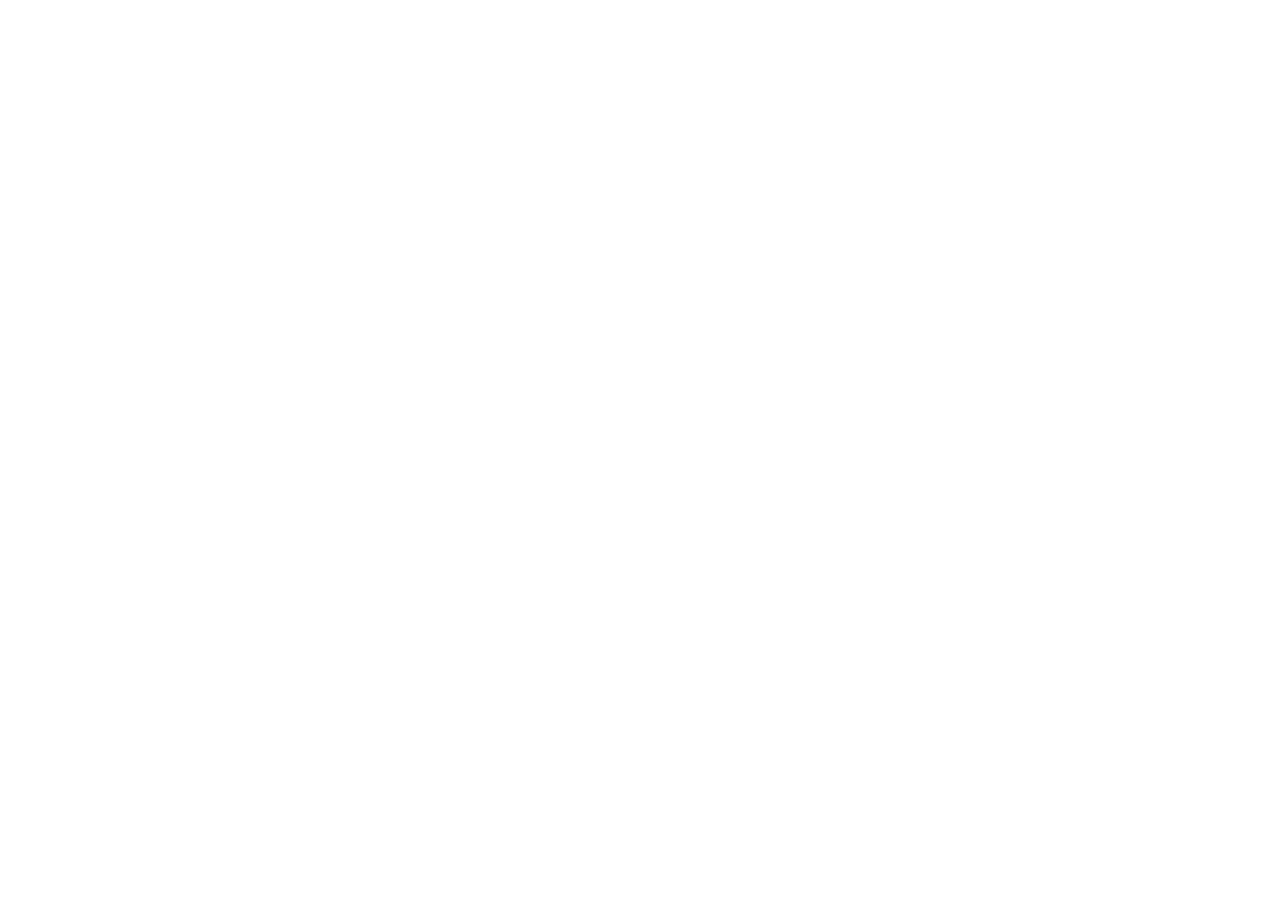
==== index.html @ ed4cadf1 "installed bootstrap links" ====
<!DOCTYPE html>
<html lang="en-us">
<head>
    <meta charset="utf-8">
    <title>Index page</title>
    <link rel="stylesheet" type="text/css" href="assets/css/style.css">
    <link href="https://fonts.googleapis.com/css?family=Source+Sans+Pro" rel="stylesheet">
    <link rel="stylesheet" href="https://stackpath.bootstrapcdn.com/bootstrap/4.3.1/css/bootstrap.min.css" integrity="sha384-ggOyR0iXCbMQv3Xipma34MD+dH/1fQ784/j6cY/iJTQUOhcWr7x9JvoRxT2MZw1T" crossorigin="anonymous">
</head>

<body>
       




    <script src="https://code.jquery.com/jquery-3.3.1.slim.min.js" integrity="sha384-q8i/X+965DzO0rT7abK41JStQIAqVgRVzpbzo5smXKp4YfRvH+8abtTE1Pi6jizo" crossorigin="anonymous"></script>
    <script src="https://cdnjs.cloudflare.com/ajax/libs/popper.js/1.14.7/umd/popper.min.js" integrity="sha384-UO2eT0CpHqdSJQ6hJty5KVphtPhzWj9WO1clHTMGa3JDZwrnQq4sF86dIHNDz0W1" crossorigin="anonymous"></script>
    <script src="https://stackpath.bootstrapcdn.com/bootstrap/4.3.1/js/bootstrap.min.js" integrity="sha384-JjSmVgyd0p3pXB1rRibZUAYoIIy6OrQ6VrjIEaFf/nJGzIxFDsf4x0xIM+B07jRM" crossorigin="anonymous"></script>
</body>

</html>
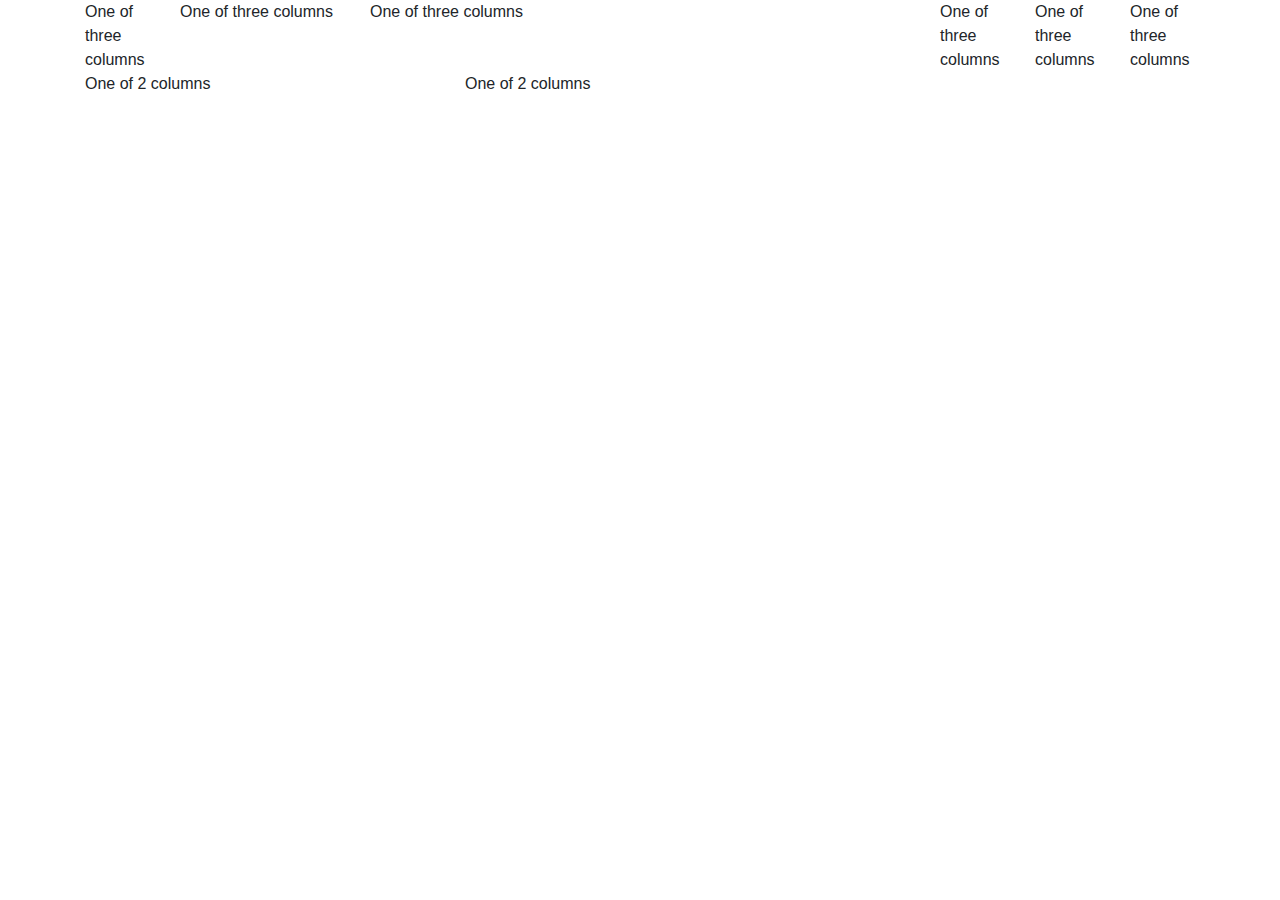
==== commit 642064a8: "coded intial layout" ====
--- a/index.html
+++ b/index.html
@@ -9,7 +9,37 @@
 </head>
 
 <body>
-       
+    <div class="container">
+            
+         <div class="row">
+            <div class="col-sm" id="navbar">
+                One of three columns
+            </div>
+            <div class="col-sm-2" id="navbar">
+                One of three columns
+            </div>
+            <div class="col-sm-6" id="navbar">
+                One of three columns 
+            </div>
+            <div class="col-sm" id="navbar">
+                    One of three columns
+            </div>
+            <div class="col-sm" id="navbar">
+                    One of three columns
+            </div>
+            <div class="col-sm" id="navbar">
+                    One of three columns
+            </div>
+        </div>              
+        <div class="row">
+          <div class="col-sm-4" id="profilepic">
+            One of 2 columns
+          </div>
+          <div class="col-sm-8" id="profiletext">
+            One of 2 columns
+          </div>
+        </div>
+    </div>
 
 
 
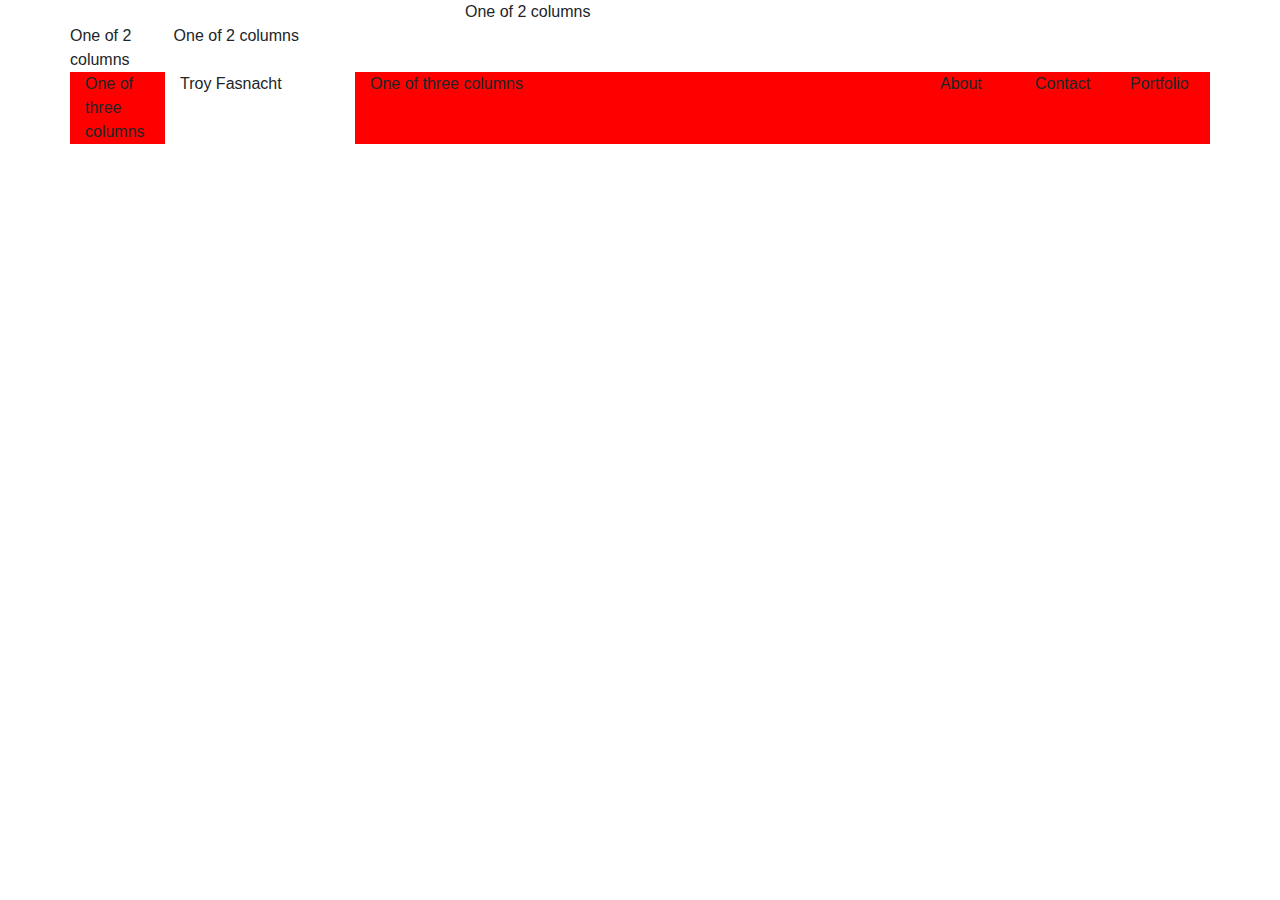
==== commit 52abff5f: "added additional rows and some individual ID tags" ====
--- a/index.html
+++ b/index.html
@@ -3,34 +3,22 @@
 <head>
     <meta charset="utf-8">
     <title>Index page</title>
-    <link rel="stylesheet" type="text/css" href="assets/css/style.css">
+    
     <link href="https://fonts.googleapis.com/css?family=Source+Sans+Pro" rel="stylesheet">
     <link rel="stylesheet" href="https://stackpath.bootstrapcdn.com/bootstrap/4.3.1/css/bootstrap.min.css" integrity="sha384-ggOyR0iXCbMQv3Xipma34MD+dH/1fQ784/j6cY/iJTQUOhcWr7x9JvoRxT2MZw1T" crossorigin="anonymous">
-</head>
+    <link rel="stylesheet" type="text/css" href="assets/style.css">
+  </head>
 
 <body>
     <div class="container">
-            
-         <div class="row">
-            <div class="col-sm" id="navbar">
-                One of three columns
-            </div>
-            <div class="col-sm-2" id="navbar">
-                One of three columns
-            </div>
-            <div class="col-sm-6" id="navbar">
-                One of three columns 
-            </div>
-            <div class="col-sm" id="navbar">
-                    One of three columns
-            </div>
-            <div class="col-sm" id="navbar">
-                    One of three columns
-            </div>
-            <div class="col-sm" id="navbar">
-                    One of three columns
-            </div>
-        </div>              
+      <div class="row">
+        <div class="col-sm-4" >
+          
+        </div>
+        <div class="col-sm-8" >
+          One of 2 columns
+        </div>   
+         
         <div class="row">
           <div class="col-sm-4" id="profilepic">
             One of 2 columns
@@ -40,7 +28,26 @@
           </div>
         </div>
     </div>
-
+    <div class="row">
+      <div class="col-sm" id="navbar">
+          One of three columns
+      </div>
+      <div class="col-sm-2" id="navbar2">
+          Troy Fasnacht
+      </div>
+      <div class="col-sm-6" id="navbar">
+          One of three columns 
+      </div>
+      <div class="col-sm" id="navbar">
+              About
+      </div>
+      <div class="col-sm" id="navbar">
+              Contact
+      </div>
+      <div class="col-sm" id="navbar">
+              Portfolio
+      </div>
+  </div>              
 
 
 
--- a/assets/style.css
+++ b/assets/style.css
@@ -0,0 +1,4 @@
+#navbar {
+    background: red;
+
+}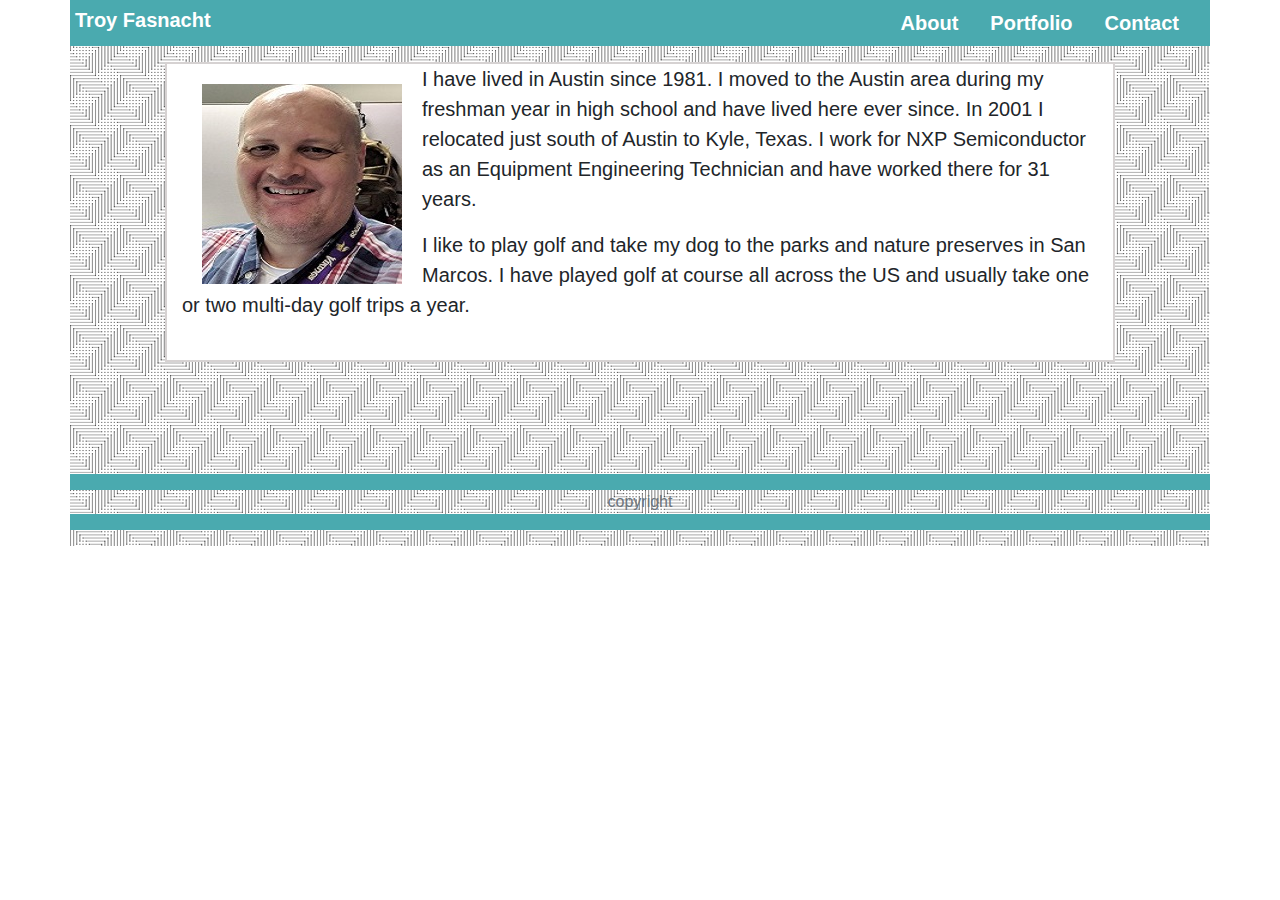
==== commit 44db00d6: "fixed file stucture in assets folder completely changed layout in index file" ====
--- a/index.html
+++ b/index.html
@@ -10,44 +10,52 @@
   </head>
 
 <body>
-    <div class="container">
+  <div class="container">  
       <div class="row">
-        <div class="col-sm-4" >
-          
-        </div>
-        <div class="col-sm-8" >
-          One of 2 columns
-        </div>   
-         
-        <div class="row">
-          <div class="col-sm-4" id="profilepic">
-            One of 2 columns
+          <div class="col-sm-2" id="name">
+            Troy Fasnacht
           </div>
-          <div class="col-sm-8" id="profiletext">
-            One of 2 columns
+          <div class="col-sm-10" id="toprow">
+              <ul class="nav justify-content-end">
+                  <li class="nav-item" >
+                    <a class="nav-link active" id="about" href="index.html">About</a>
+                  </li>
+                  <li class="nav-item" >
+                    <a class="nav-link" id="portfolio" href="portfolio.html">Portfolio</a>
+                  </li>
+                  <li class="nav-item" >
+                    <a class="nav-link" id="contact" href="contact.html">Contact</a>
+                  </li>
+              </ul>
           </div>
-        </div>
-    </div>
-    <div class="row">
-      <div class="col-sm" id="navbar">
-          One of three columns
-      </div>
-      <div class="col-sm-2" id="navbar2">
-          Troy Fasnacht
-      </div>
-      <div class="col-sm-6" id="navbar">
-          One of three columns 
-      </div>
-      <div class="col-sm" id="navbar">
-              About
-      </div>
-      <div class="col-sm" id="navbar">
-              Contact
-      </div>
-      <div class="col-sm" id="navbar">
-              Portfolio
-      </div>
-  </div>              
+      </div> 
+      <div class="row" id="content">
+          <div class="col-sm-1" >
+          </div>
+          <div class="col-md-10" id="aboutmebox">
+              <div id="abouttext"><!--This is the text portion of the about me box-->
+                <div id="profilepic">
+                </div>   
+                <div id="textcontent">
+                  <p>I have lived in Austin since 1981.  I moved to the Austin area during my freshman year in high school and have lived here ever since.  In 2001 I relocated just south of Austin to Kyle, Texas. I work for NXP Semiconductor as an Equipment Engineering Technician and have worked there for 31 years.  
+  
+                  </p> 
+                  <p>I like to play golf and take my dog to the parks and nature preserves in San Marcos.  I have played golf at course all across the US and usually take one or two multi-day golf trips a year.
+  
+                  </p>
+                </div>   
+              </div>
+          </div>  
+          <div class="col-sm-1" >
+          </div>
+          <footer class="footer mt-auto py-3">
+              <div class="container">
+                <span class="text-muted">copyright</span>
+              </div>
+            </footer>
+      </div> 
+      
+    
 
 
 
--- a/assets/style.css
+++ b/assets/style.css
@@ -1,4 +1,77 @@
-#navbar {
-    background: red;
+.container {
+    background-image: url("images/crossline-dots.png");
+    
+}
 
-}+#toprow {
+    background: #4aaaaf;
+    color:#ffffff;
+    font-size: 20px;
+    font-weight: bold;
+    
+}
+#content {
+    padding-top: 1rem;
+    padding-bottom: 1rem;
+    height: 500px;
+}
+#about {
+    color:#ffffff;
+    font-size: 20px;
+    font-weight: bold;
+}
+#contact {
+    color:#ffffff;
+    font-size: 20px;
+    font-weight: bold;
+}
+#portfolio {
+    color:#ffffff;
+    font-size: 20px;
+    font-weight: bold;
+}
+#navrow {
+    background:#ffffff;
+
+}
+#navmenu { }
+    
+#name {
+    padding:5px;
+    background-color: #4aaaaf;
+    color:#ffffff;
+    font-size: 20px;
+    font-weight: bold;
+}
+#aboutmebox {
+    border: 2px solid rgb(214, 210, 210);
+    height: 300px;
+    background: #ffffff;
+}
+#textcontent {
+    background: #ffffff;
+    font-family:'Arial', 'Helvetica Neue', Helvetica, sans-serif;
+    font-size: 20px;
+}
+
+#profilepic {float: left;
+    margin:20px;
+    margin-bottom: 
+    0px;
+    height:200px;   
+    width: 200px; 
+    background-image: url("images/profileimage.jpg");
+
+}
+footer {
+    margin:0;
+    background-color: #4aaaaf;
+    text-align: center;
+    color:#ffffff;
+    width: 100%;
+    font: size 10px;  
+}
+
+    
+    
+    
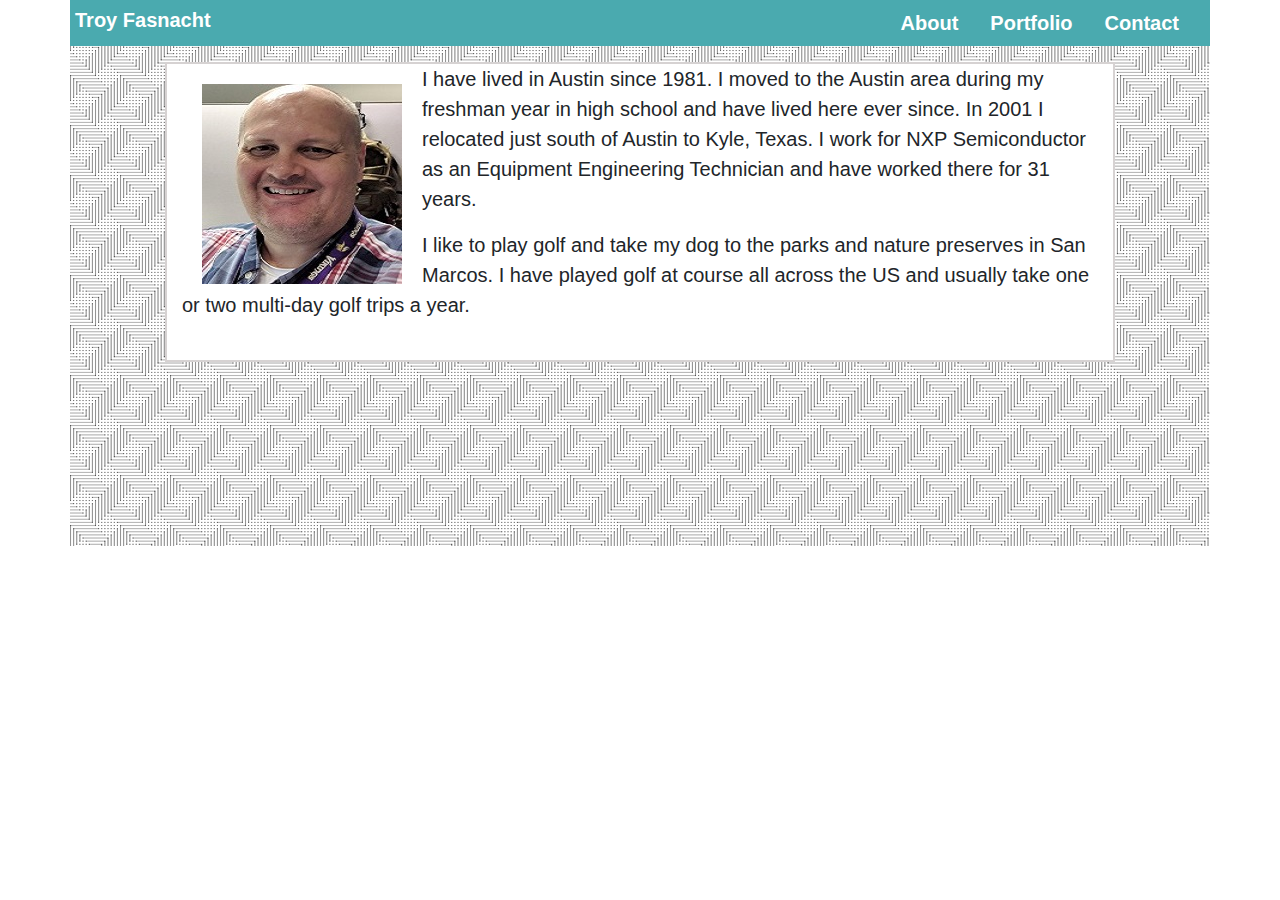
==== commit 39c61cde: "removed none working footer" ====
--- a/index.html
+++ b/index.html
@@ -1,67 +1,74 @@
 <!DOCTYPE html>
 <html lang="en-us">
+
 <head>
-    <meta charset="utf-8">
-    <title>Index page</title>
-    
-    <link href="https://fonts.googleapis.com/css?family=Source+Sans+Pro" rel="stylesheet">
-    <link rel="stylesheet" href="https://stackpath.bootstrapcdn.com/bootstrap/4.3.1/css/bootstrap.min.css" integrity="sha384-ggOyR0iXCbMQv3Xipma34MD+dH/1fQ784/j6cY/iJTQUOhcWr7x9JvoRxT2MZw1T" crossorigin="anonymous">
-    <link rel="stylesheet" type="text/css" href="assets/style.css">
-  </head>
+  <meta charset="utf-8">
+  <title>Index page</title>
+
+  <link href="https://fonts.googleapis.com/css?family=Source+Sans+Pro" rel="stylesheet">
+  <link rel="stylesheet" href="https://stackpath.bootstrapcdn.com/bootstrap/4.3.1/css/bootstrap.min.css"
+    integrity="sha384-ggOyR0iXCbMQv3Xipma34MD+dH/1fQ784/j6cY/iJTQUOhcWr7x9JvoRxT2MZw1T" crossorigin="anonymous">
+  <link rel="stylesheet" type="text/css" href="assets/style.css">
+</head>
 
 <body>
-  <div class="container">  
-      <div class="row">
-          <div class="col-sm-2" id="name">
-            Troy Fasnacht
+  <div class="container">
+    <div class="row">
+      <div class="col-sm-2" id="name">
+        Troy Fasnacht
+      </div>
+      <div class="col-sm-10" id="toprow">
+        <ul class="nav justify-content-end">
+          <li class="nav-item">
+            <a class="nav-link active" id="about" href="index.html">About</a>
+          </li>
+          <li class="nav-item">
+            <a class="nav-link" id="portfolio" href="portfolio.html">Portfolio</a>
+          </li>
+          <li class="nav-item">
+            <a class="nav-link" id="contact" href="contact.html">Contact</a>
+          </li>
+        </ul>
+      </div>
+    </div>
+    <div class="row" id="content">
+      <div class="col-sm-1">
+      </div>
+      <div class="col-md-10" id="aboutmebox">
+        <div id="abouttext">
+          <!--This is the text portion of the about me box-->
+          <div id="profilepic">
           </div>
-          <div class="col-sm-10" id="toprow">
-              <ul class="nav justify-content-end">
-                  <li class="nav-item" >
-                    <a class="nav-link active" id="about" href="index.html">About</a>
-                  </li>
-                  <li class="nav-item" >
-                    <a class="nav-link" id="portfolio" href="portfolio.html">Portfolio</a>
-                  </li>
-                  <li class="nav-item" >
-                    <a class="nav-link" id="contact" href="contact.html">Contact</a>
-                  </li>
-              </ul>
+          <div id="textcontent">
+            <p>I have lived in Austin since 1981. I moved to the Austin area during my freshman year in high school and
+              have lived here ever since. In 2001 I relocated just south of Austin to Kyle, Texas. I work for NXP
+              Semiconductor as an Equipment Engineering Technician and have worked there for 31 years.
+
+            </p>
+            <p>I like to play golf and take my dog to the parks and nature preserves in San Marcos. I have played golf
+              at course all across the US and usually take one or two multi-day golf trips a year.
+
+            </p>
           </div>
-      </div> 
-      <div class="row" id="content">
-          <div class="col-sm-1" >
-          </div>
-          <div class="col-md-10" id="aboutmebox">
-              <div id="abouttext"><!--This is the text portion of the about me box-->
-                <div id="profilepic">
-                </div>   
-                <div id="textcontent">
-                  <p>I have lived in Austin since 1981.  I moved to the Austin area during my freshman year in high school and have lived here ever since.  In 2001 I relocated just south of Austin to Kyle, Texas. I work for NXP Semiconductor as an Equipment Engineering Technician and have worked there for 31 years.  
-  
-                  </p> 
-                  <p>I like to play golf and take my dog to the parks and nature preserves in San Marcos.  I have played golf at course all across the US and usually take one or two multi-day golf trips a year.
-  
-                  </p>
-                </div>   
-              </div>
-          </div>  
-          <div class="col-sm-1" >
-          </div>
-          <footer class="footer mt-auto py-3">
-              <div class="container">
-                <span class="text-muted">copyright</span>
-              </div>
-            </footer>
-      </div> 
-      
+        </div>
+      </div>
+      <div class="col-sm-1">
+      </div>
+    </div>
+  </div
     
 
 
 
-    <script src="https://code.jquery.com/jquery-3.3.1.slim.min.js" integrity="sha384-q8i/X+965DzO0rT7abK41JStQIAqVgRVzpbzo5smXKp4YfRvH+8abtTE1Pi6jizo" crossorigin="anonymous"></script>
-    <script src="https://cdnjs.cloudflare.com/ajax/libs/popper.js/1.14.7/umd/popper.min.js" integrity="sha384-UO2eT0CpHqdSJQ6hJty5KVphtPhzWj9WO1clHTMGa3JDZwrnQq4sF86dIHNDz0W1" crossorigin="anonymous"></script>
-    <script src="https://stackpath.bootstrapcdn.com/bootstrap/4.3.1/js/bootstrap.min.js" integrity="sha384-JjSmVgyd0p3pXB1rRibZUAYoIIy6OrQ6VrjIEaFf/nJGzIxFDsf4x0xIM+B07jRM" crossorigin="anonymous"></script>
+    <script src="https://code.jquery.com/jquery-3.3.1.slim.min.js"
+      integrity="sha384-q8i/X+965DzO0rT7abK41JStQIAqVgRVzpbzo5smXKp4YfRvH+8abtTE1Pi6jizo"
+      crossorigin="anonymous"></script>
+    <script src="https://cdnjs.cloudflare.com/ajax/libs/popper.js/1.14.7/umd/popper.min.js"
+      integrity="sha384-UO2eT0CpHqdSJQ6hJty5KVphtPhzWj9WO1clHTMGa3JDZwrnQq4sF86dIHNDz0W1"
+      crossorigin="anonymous"></script>
+    <script src="https://stackpath.bootstrapcdn.com/bootstrap/4.3.1/js/bootstrap.min.js"
+      integrity="sha384-JjSmVgyd0p3pXB1rRibZUAYoIIy6OrQ6VrjIEaFf/nJGzIxFDsf4x0xIM+B07jRM"
+      crossorigin="anonymous"></script>
 </body>
 
 </html>